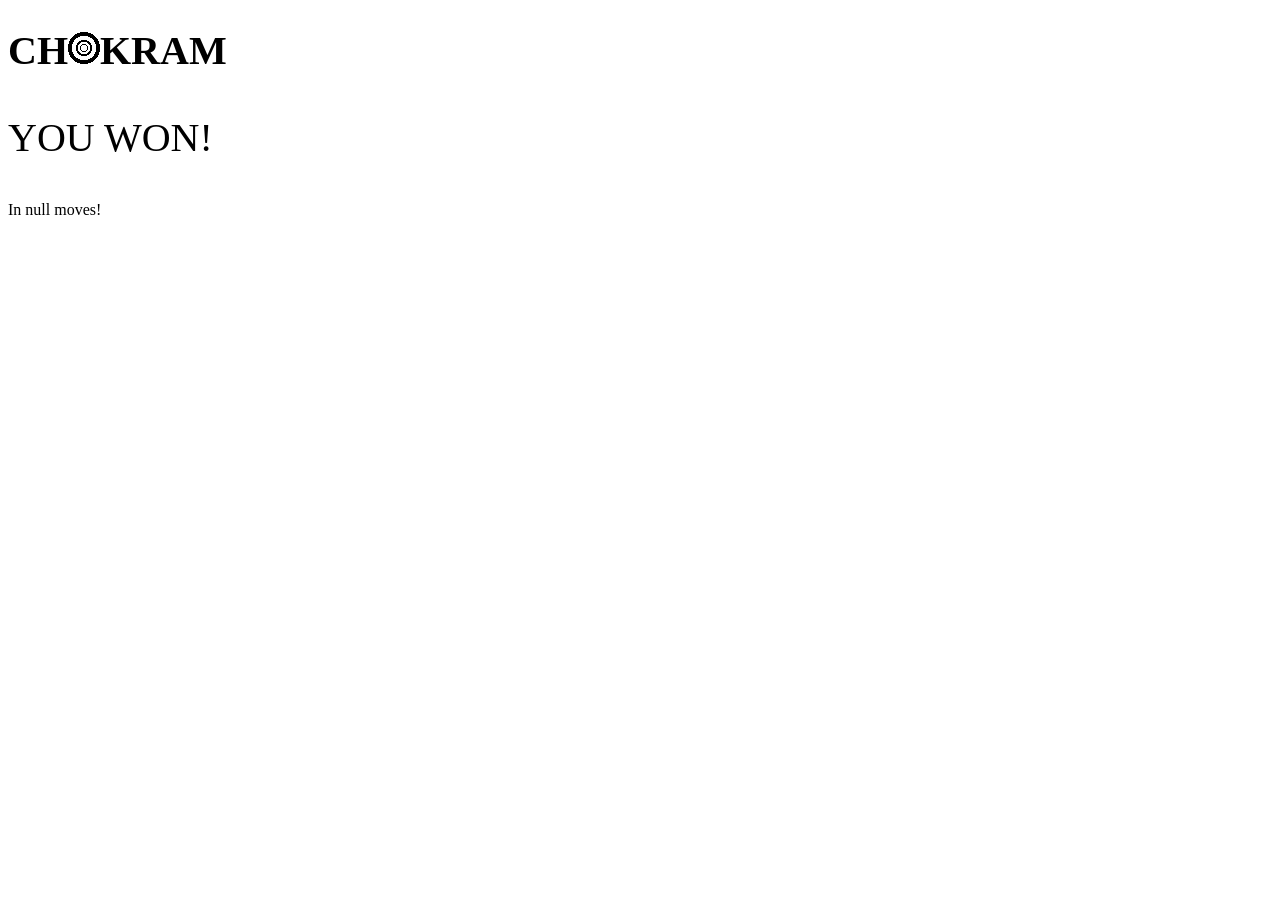
==== win_screen.html @ 25927c28 "v1 the game" ====
<!DOCTYPE html>
<html lang="en">
<head>
    <meta charset="UTF-8">
    <meta name="viewport" content="width=device-width, initial-scale=1.0">
    <title>You Win!</title>
    <link rel="stylesheet" href="styles/win.css">
</head>
<body>
    <h1 id="title">
        CH<img src="images\icon.png">KRAM
    </h1>

    <div></div>

    <p id="winner">
        YOU WON!
    </p>

    <div></div>

    <p id="score">
        In 0 moves!
    </p>
</body>
</html>
<script src="js/win.js"></script>
---- styles/win.css ----
#title {
    font-size: 40px;
}

#winner {
    font-size: 40px;
}

#score {
    font-size: 16px;
}
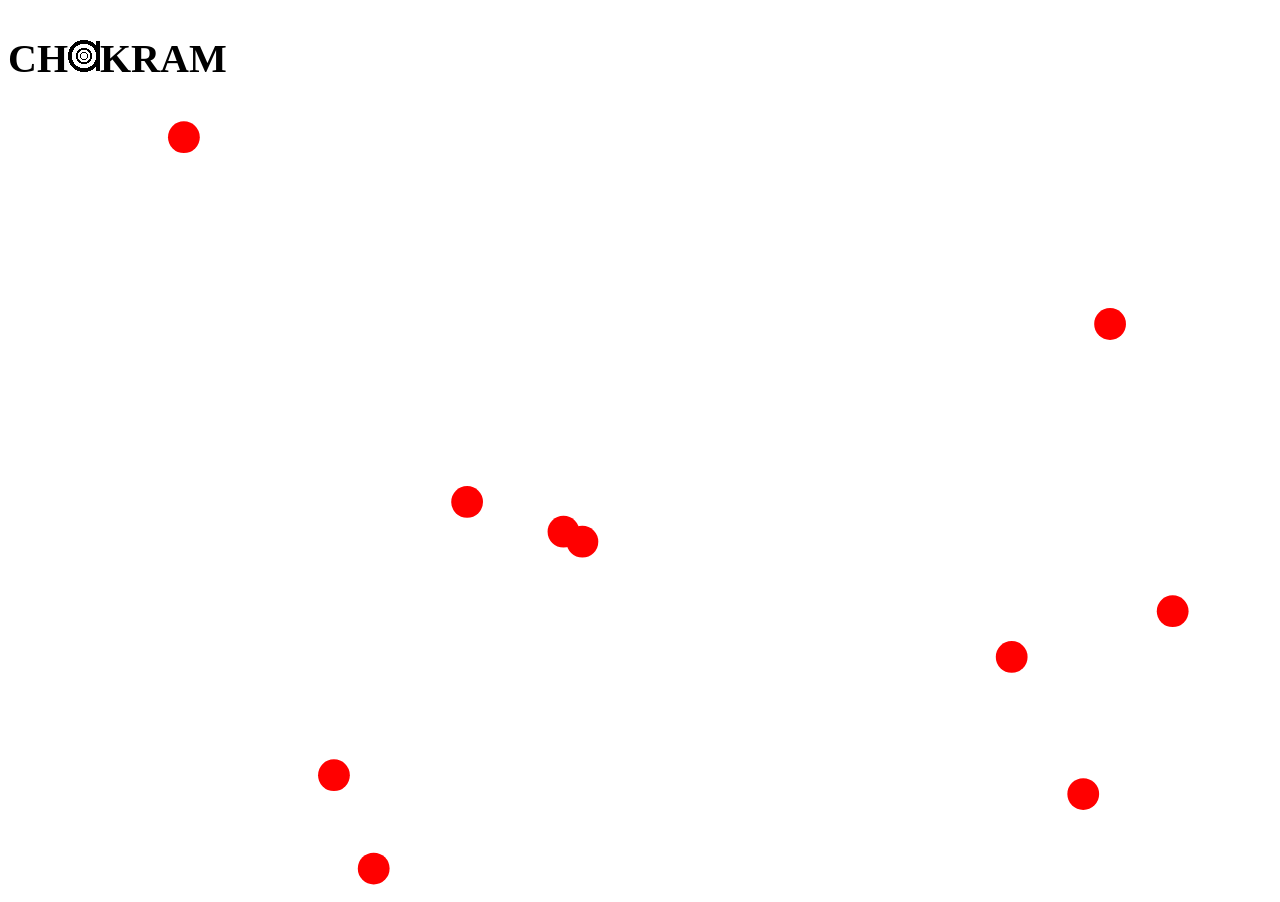
==== commit fcf39ccf: "v1.1 proper title reloading in win screen sends you back to game  tested new enemy visuals (semi-liv" ====
--- a/win_screen.html
+++ b/win_screen.html
@@ -8,7 +8,7 @@
 </head>
 <body>
     <h1 id="title">
-        CH<img src="images\icon.png">KRAM
+        CH<img src="images\icon_full.png">KRAM
     </h1>
 
     <div></div>
